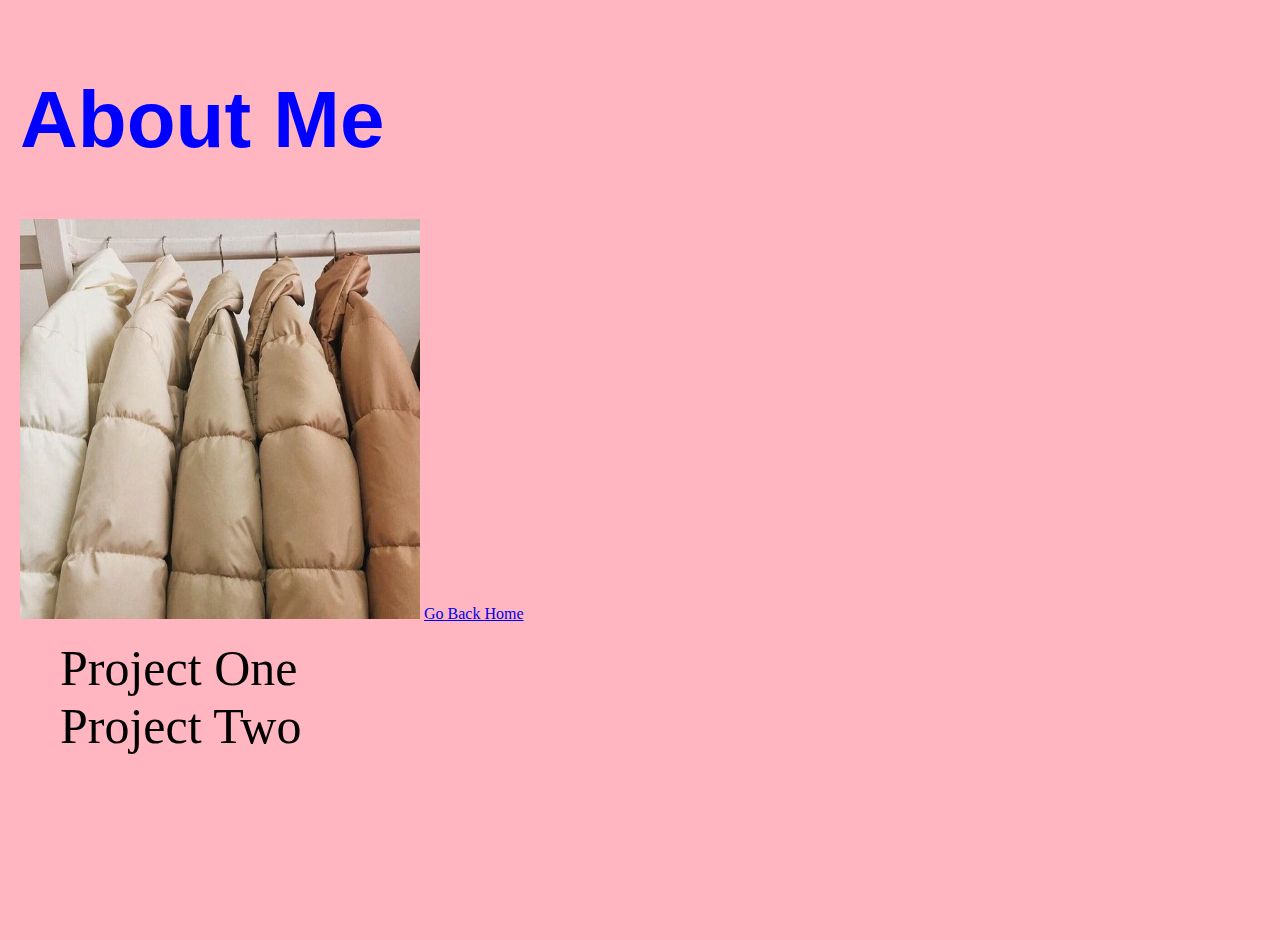
==== about.html @ 3b6d033b "update project 1" ====
<html lang="en">
<head>
    <meta charset="utf-8">
    <meta name="viewport" content="width=device-width, initial-scale=1.0" />
    <title>Rianne Kim</title>
    <meta name="description" content="welcome to my online home">
    <meta name="author" content="Rianne Kim">
   
     <!-- Link to your favicon -->
    <link rel="shortcut icon" type="image/png" href="../favicon.png" />

   <!-- Link to your stylesheet -->
    <link rel="stylesheet" href="../style.css">
    <link rel="stylesheet" href="./about.css">
</head>

<body>
    <div class="home">
        <h1 class="headline">About Me</h1>
        <img class="jackets" src="../assets/jackets.jpg">
        <a href="../index.html">Go Back Home</a>
        <ul>
            <li><a class="nav-links" href="">Project One</a></li>
            <li><a class="nav-links" href="">Project Two</a></li>
        </ul>
    </div>

</body>

</html>
---- style.css ----
body {
    margin: 0;
}

ul {
    list-style-type: none;
}

.home {
    width: 100%;
    height: 100%;
    background-color: lightpink;
    padding: 20px;
}

.headline {
    font-size: 5rem;
    font-family: sans-serif;
    color: limegreen;
}

.nav-links {
    color: black;
    font-size: 50px;
    text-decoration: none;
}
.jackets {
    width: 400px;
}
---- about.css ----
.headline {
    color: blue;
}
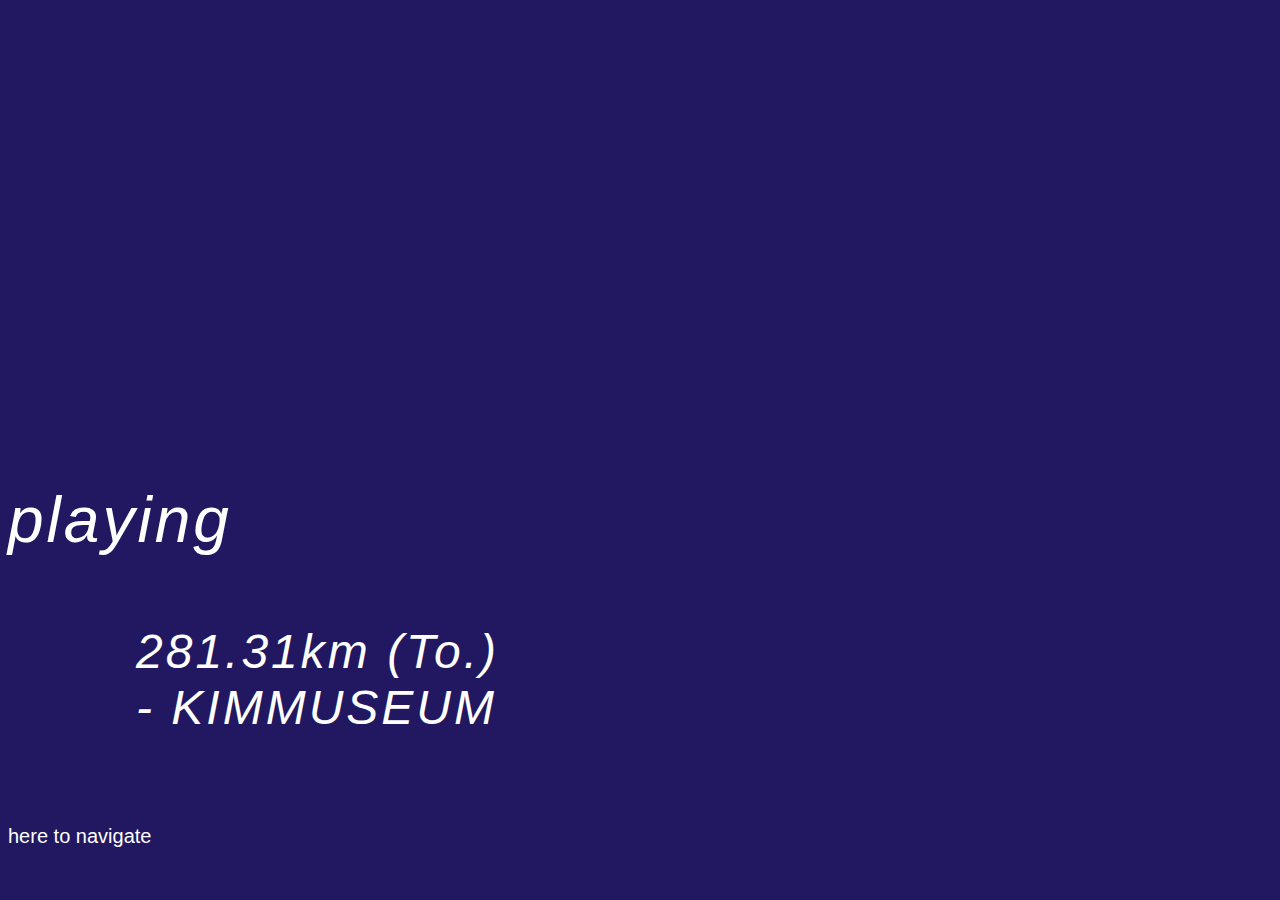
==== commit 274144f0: "update" ====
--- a/about.html
+++ b/about.html
@@ -1,30 +1,98 @@
-<html lang="en">
+<!DOCTYPE html>
+<html>
+
 <head>
     <meta charset="utf-8">
-    <meta name="viewport" content="width=device-width, initial-scale=1.0" />
-    <title>Rianne Kim</title>
-    <meta name="description" content="welcome to my online home">
-    <meta name="author" content="Rianne Kim">
-   
-     <!-- Link to your favicon -->
-    <link rel="shortcut icon" type="image/png" href="../favicon.png" />
+    <meta name="viewport" content="width=device-width, initial-scale=1">
 
-   <!-- Link to your stylesheet -->
-    <link rel="stylesheet" href="../style.css">
-    <link rel="stylesheet" href="./about.css">
+    <title>Interactive Zine</title>
+
+    <!-- add reset to create consistency between browsers and devices. -->
+    <link rel="stylesheet" type="text/css" href="./reset.css">
+    <link rel="stylesheet" type="text/css" href="./about.css">
+
+    <!-- add defer to tell the browser to apply javascript after page has been completely parsed -->
+    <script type="text/javascript" src="./about.js" defer></script>
 </head>
 
 <body>
-    <div class="home">
-        <h1 class="headline">About Me</h1>
-        <img class="jackets" src="../assets/jackets.jpg">
-        <a href="../index.html">Go Back Home</a>
-        <ul>
-            <li><a class="nav-links" href="">Project One</a></li>
-            <li><a class="nav-links" href="">Project Two</a></li>
-        </ul>
+    <div class="playing">
+        <p>playing</p>
     </div>
-
+    <div class="km">
+        <p>281.31km (To.) <br> - KIMMUSEUM</p>
+    </div>
+    <p id="demo"></p>
+    <embed name="kimmuseum" src="/assets/kimmuseum.mp3" loop="false" hidden="true" autostart="true">
+     <div id="mySidenav" class="sidenav">
+        <a href="javascript:void(0)" class="closebtn" onclick="closeNav()">&times;</a>
+        <a href="index.html">Home</a>
+        <a href="about.html">About</a>
+    </div>
+    <style>
+        body {
+          font-family: "Lato", sans-serif;
+        }
+        
+        .sidenav {
+          height: 100%;
+          width: 0;
+          position: fixed;
+          z-index: 1;
+          top: 0;
+          right: 0;
+          background-color: #000000;
+          overflow-x: hidden;
+          transition: 0.5s;
+          padding-top: 60px;
+        }
+        
+        .sidenav a {
+          padding: 8px 8px 8px 32px;
+          text-decoration: none;
+          font-size: 25px;
+          color: #525a96;
+          display: block;
+          transition: 0.3s;
+        }
+        
+        .sidenav a:hover {
+          color: #f1f1f1;
+        }
+        
+        .sidenav .closebtn {
+          position: absolute;
+          top: 15px;
+          right: 25px;
+          font-size: 36px;
+          margin-left: 50px;
+        }
+        
+        @media screen and (max-height: 450px) {
+          .sidenav {padding-top: 15px;}
+          .sidenav a {font-size: 18px;}
+        }
+        </style>
+        </head>
+        <body>
+        
+        <div id="mySidenav" class="sidenav">
+          <a href="javascript:void(0)" class="closebtn" onclick="closeNav()">&times;</a>
+          <a href="#">Home</a>
+          <a href="#">About</a>
+        </div>
+        
+        <span style="font-size:20px;cursor:pointer;margin-left:90rem;color: white;" onclick="openNav()">click here to navigate</span>
+        
+        <script>
+        function openNav() {
+          document.getElementById("mySidenav").style.width = "250px";
+        }
+        
+        function closeNav() {
+          document.getElementById("mySidenav").style.width = "0";
+        }
+        </script>
 </body>
 
 </html>--- a/about.css
+++ b/about.css
@@ -1,3 +1,30 @@
-.headline {
-    color: blue;
-}+body{
+    background-color: #211861;
+}
+  .playing{
+    color: white;
+    font-family: Impact, Haettenschweiler, 'Arial Narrow Bold', sans-serif;
+    font-style: italic;
+    font-size: 4em;
+    letter-spacing: 3px;
+    line-height: 5rem;
+    text-align: right;
+    margin-top: 30rem;
+    margin-right: 80rem;
+  }
+
+  .km{
+    color: white;
+    font-family: Impact, Haettenschweiler, 'Arial Narrow Bold', sans-serif;
+    font-style: italic;
+    font-size: 3em;
+    letter-spacing: 3px;
+    line-height: 3.5rem;
+    text-align: left;
+    margin-top: 3rem;
+    margin-left: 8rem;
+  }
+
+  p {
+    color: white;
+  }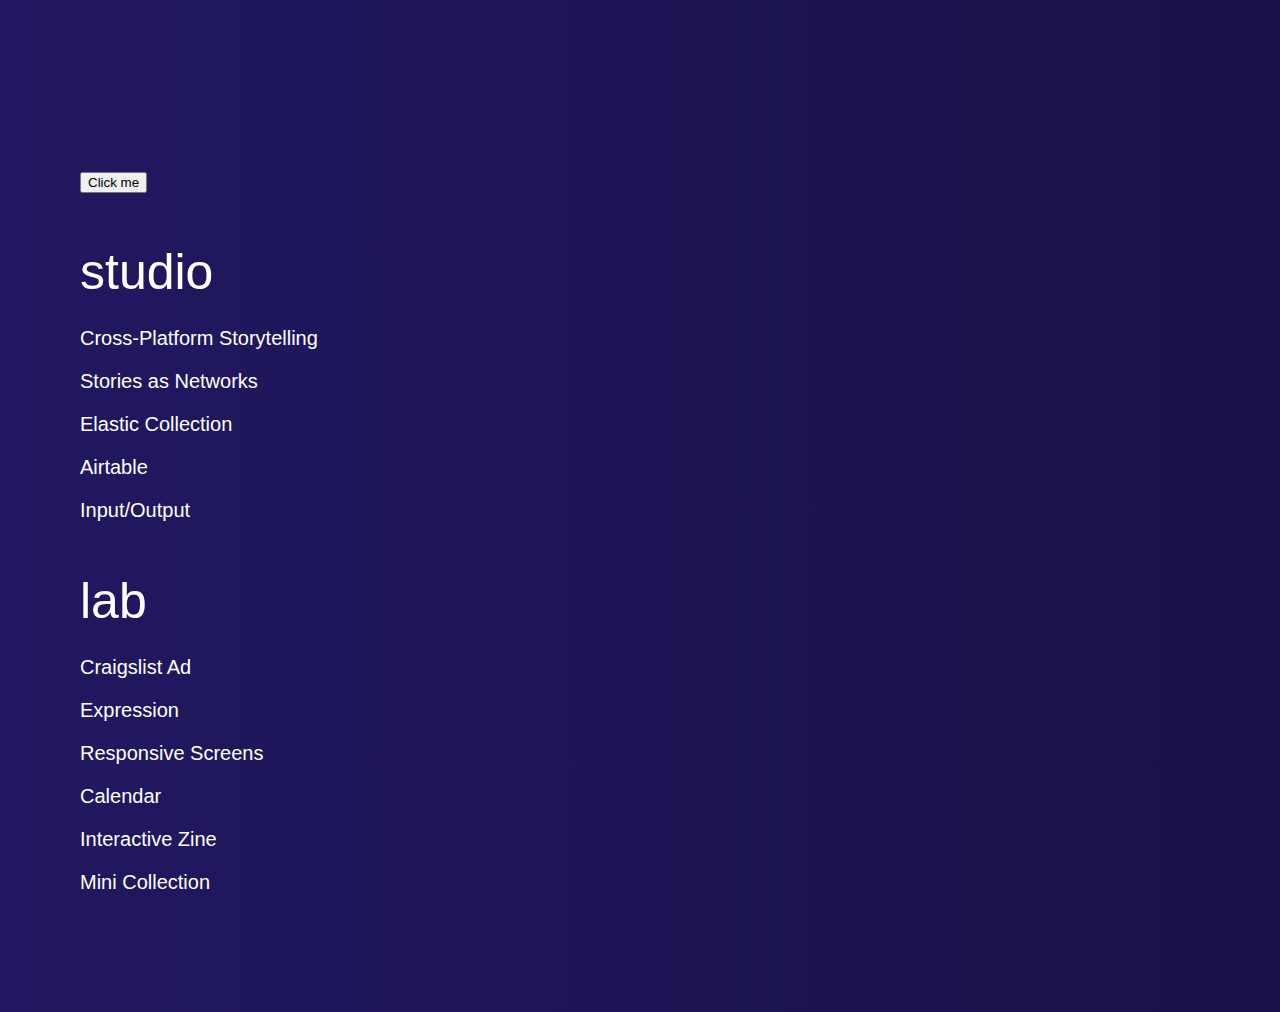
==== commit 4b8a7fac: "update" ====
--- a/about.html
+++ b/about.html
@@ -16,14 +16,71 @@
 </head>
 
 <body>
-    <div class="playing">
-        <p>playing</p>
+    <div class="navigation" onclick="openNav()">click here to navigate</div>
+    <div class="button">
+        <button onclick="typeWriter()">Click me</button>
     </div>
-    <div class="km">
-        <p>281.31km (To.) <br> - KIMMUSEUM</p>
+
+
+    <p id="demo"></p>
+    <script>
+        var i = 0;
+        var txt = 'Hello. My name is Rianne Kim. I attend Parsons School of Design with communication design major. I am a creator and an artist. I would like to work in the branding industry in the future. If you would like to take a look at my projects, please click the links below.';
+        var speed = 50;
+            
+        function typeWriter() {
+            if (i < txt.length) {
+            document.getElementById("demo").innerHTML += txt.charAt(i);
+            i++;
+            setTimeout(typeWriter, speed);
+            }
+        }
+    </script>
+    <div class="projects">
+        <div class="studio">
+            <p>studio</p>
+        </div>
+        <div class="storytelling">
+            <p>Cross-Platform Storytelling</p>
+        </div>
+        <div class="networks">
+            <p><a href="https://honored-seed-exception.glitch.me/index3.html">Stories as Networks</a></p>
+        </div>
+        <div class="elastic">
+            <p>Elastic Collection</p>
+        </div>
+        <div class="airtable">
+            <p>Airtable</p>
+        </div>
+        <div class="input">
+            <p>Input/Output</p>
+        </div>
+        <div class="lab">
+            <p>lab</p>
+        </div>
+        <div class="craigslist">
+            <p>Craigslist Ad</p>
+        </div>
+        <div class="expression">
+            <p>Expression</p>
+        </div>
+        <div class="responsive">
+            <p>Responsive Screens</p>
+        </div>
+        <div class="calendar">
+            <p>Calendar</p>
+        </div>
+        <div class="zine">
+            <p><a href="https://riannekim.github.io/interactive-zine-rianne/">Interactive Zine</a></p>
+        </div>
+        <div class="mini">
+            <p>Mini Collection</p>
+        </div>
     </div>
+    
+
     <p id="demo"></p>
-    <embed name="kimmuseum" src="/assets/kimmuseum.mp3" loop="false" hidden="true" autostart="true">
+    <embed name="kimmuseuminst" src="/assets/kimmuseuminst.mp3" loop="false" hidden="true" autostart="true">
      <div id="mySidenav" class="sidenav">
         <a href="javascript:void(0)" class="closebtn" onclick="closeNav()">&times;</a>
         <a href="index.html">Home</a>
@@ -82,8 +139,6 @@
           <a href="#">About</a>
         </div>
         
-        <span style="font-size:20px;cursor:pointer;margin-left:90rem;color: white;" onclick="openNav()">click here to navigate</span>
-        
         <script>
         function openNav() {
           document.getElementById("mySidenav").style.width = "250px";
@@ -93,6 +148,7 @@
           document.getElementById("mySidenav").style.width = "0";
         }
         </script>
+
 </body>
 
 </html>--- a/about.css
+++ b/about.css
@@ -1,30 +1,78 @@
 body{
-    background-color: #211861;
+        background: linear-gradient(270deg,#000000, #211861);
+        background-size: 400% 400%;
+    
+        -webkit-animation: AnimationName 30s ease infinite;
+        -moz-animation: AnimationName 30s ease infinite;
+        animation: AnimationName 30s ease infinite;
+    
+    margin-top: 5rem;
+    margin-left: 5rem;
+    margin-bottom: 5rem;
 }
-  .playing{
+@-webkit-keyframes AnimationName {
+    0%{background-position:0% 50%}
+    50%{background-position:100% 50%}
+    100%{background-position:0% 50%}
+}
+@-moz-keyframes AnimationName {
+    0%{background-position:0% 50%}
+    50%{background-position:100% 50%}
+    100%{background-position:0% 50%}
+}
+@keyframes AnimationName {
+    0%{background-position:0% 50%}
+    50%{background-position:100% 50%}
+    100%{background-position:0% 50%}
+}
+
+p {
     color: white;
-    font-family: Impact, Haettenschweiler, 'Arial Narrow Bold', sans-serif;
-    font-style: italic;
-    font-size: 4em;
-    letter-spacing: 3px;
-    line-height: 5rem;
-    text-align: right;
-    margin-top: 30rem;
-    margin-right: 80rem;
   }
 
-  .km{
+.button {
+    margin-bottom: 2rem;
+}
+
+.dummy {
+    margin-left: 5rem;
+    margin-bottom: -1rem;
+}
+
+.studio {
+    font-size: 50px;
+}
+
+.storytelling {
+    margin-top: -1.5rem;
+}
+
+.networks a{
+    text-decoration: none;
     color: white;
-    font-family: Impact, Haettenschweiler, 'Arial Narrow Bold', sans-serif;
-    font-style: italic;
-    font-size: 3em;
-    letter-spacing: 3px;
-    line-height: 3.5rem;
-    text-align: left;
-    margin-top: 3rem;
-    margin-left: 8rem;
-  }
+}
 
-  p {
+.lab {
+    font-size: 50px;
+    
+}
+
+.craigslist {
+    margin-top: -1.5rem;
+}
+
+.zine a{
+    text-decoration: none;
+    color: white;
+}
+
+.projects {
+    font-size: 20px;
+}
+
+.navigation{
+    font-size: 20px;
+    cursor:pointer;
+    margin-left:85rem;
     color: white;
   }